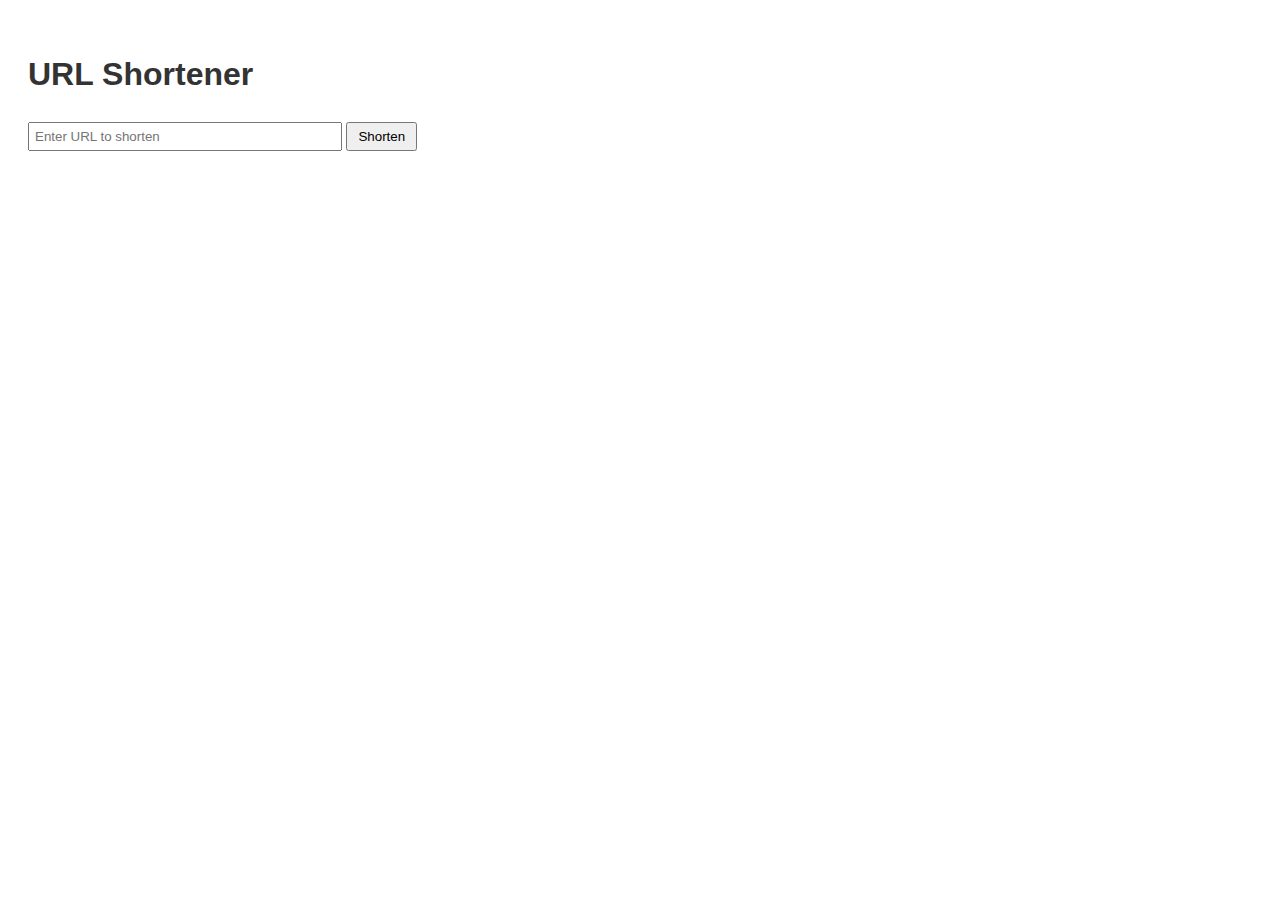
==== src/app/templates/index.html @ ff8bc5ad "git commit -m "app ready"" ====
<!DOCTYPE html>
<html lang="en">
<head>
    <meta charset="UTF-8">
    <meta name="viewport" content="width=device-width, initial-scale=1.0">
    <title>URL Shortener</title>
    <style>
        body { font-family: Arial, sans-serif; line-height: 1.6; padding: 20px; }
        h1 { color: #333; }
        form { margin-bottom: 20px; }
        input[type="text"] { width: 300px; padding: 5px; }
        input[type="submit"] { padding: 5px 10px; }
        .url-container { display: flex; align-items: center; margin-top: 10px; }
        .short-url { margin-right: 10px; }
        .copy-btn { padding: 5px 10px; cursor: pointer; }
        .copy-success { color: green; margin-left: 10px; display: none; }
        #processed-url { color: #666; font-size: 0.9em; margin-top: 5px; }
    </style>
</head>
<body>
    <h1>URL Shortener</h1>
    <form id="shorten-form">
        <input type="text" id="url-input" placeholder="Enter URL to shorten" required>
        <input type="submit" value="Shorten">
    </form>
    <div id="processed-url"></div>
    <div class="url-container" style="display: none;">
        <p class="short-url">Your shortened URL: <a href="#" id="shortened-url"></a></p>
        <button class="copy-btn" onclick="copyToClipboard()">Copy</button>
        <span class="copy-success" id="copy-success">Copied!</span>
    </div>

    <script>
        function preprocessUrl(url) {
            if (!/^https?:\/\//i.test(url)) {
                return 'https://' + url;
            }
            return url;
        }

        document.getElementById('shorten-form').addEventListener('submit', function(e) {
            e.preventDefault();
            var originalUrl = document.getElementById('url-input').value;
            var processedUrl = preprocessUrl(originalUrl);
            document.getElementById('processed-url').textContent = 'Processed URL: ' + processedUrl;

            fetch('/shorten', {
                method: 'POST',
                headers: {
                    'Content-Type': 'application/json',
                },
                body: JSON.stringify({url: processedUrl}),
            })
            .then(response => response.json())
            .then(data => {
                document.getElementById('shortened-url').href = data.short_url;
                document.getElementById('shortened-url').textContent = data.short_url;
                document.querySelector('.url-container').style.display = 'flex';
            })
            .catch((error) => {
                console.error('Error:', error);
            });
        });

        function copyToClipboard() {
            var urlElement = document.getElementById("shortened-url");
            var url = urlElement.href;

            navigator.clipboard.writeText(url).then(function() {
                var successMessage = document.getElementById("copy-success");
                successMessage.style.display = "inline";
                setTimeout(function() {
                    successMessage.style.display = "none";
                }, 2000);
            }, function(err) {
                console.error('Could not copy text: ', err);
            });
        }
    </script>
</body>
</html>
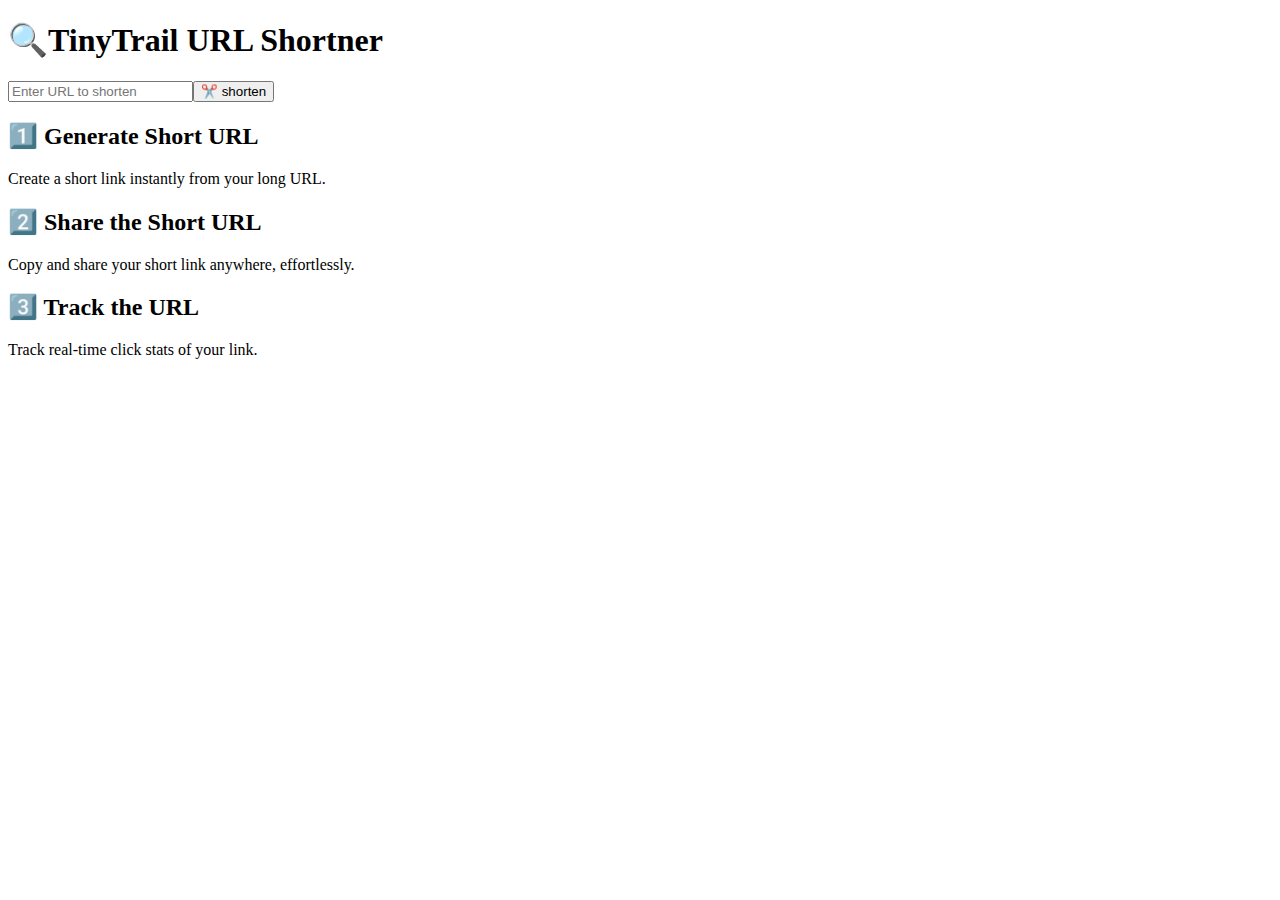
==== commit ba0deb07: "nextjs as frontend generator" ====
--- a/src/app/templates/index.html
+++ b/src/app/templates/index.html
@@ -1,81 +1,54 @@
 <!DOCTYPE html>
 <html lang="en">
+
 <head>
-    <meta charset="UTF-8">
-    <meta name="viewport" content="width=device-width, initial-scale=1.0">
-    <title>URL Shortener</title>
-    <style>
-        body { font-family: Arial, sans-serif; line-height: 1.6; padding: 20px; }
-        h1 { color: #333; }
-        form { margin-bottom: 20px; }
-        input[type="text"] { width: 300px; padding: 5px; }
-        input[type="submit"] { padding: 5px 10px; }
-        .url-container { display: flex; align-items: center; margin-top: 10px; }
-        .short-url { margin-right: 10px; }
-        .copy-btn { padding: 5px 10px; cursor: pointer; }
-        .copy-success { color: green; margin-left: 10px; display: none; }
-        #processed-url { color: #666; font-size: 0.9em; margin-top: 5px; }
-    </style>
+    <meta charSet="utf-8" />
+    <meta name="viewport" content="width=device-width, initial-scale=1" />
+    <link rel="stylesheet" href="/static/css/370ef2156b6b912a.css" data-precedence="next" />
+    <link rel="preload" as="script" fetchPriority="low" href="/static/chunks/webpack-8658fdbc42bfbbae.js" />
+    <script src="/static/chunks/fd9d1056-7d9b70e9456442b8.js" async=""></script>
+    <script src="/static/chunks/117-7264d5d534a8c784.js" async=""></script>
+    <script src="/static/chunks/main-app-157cba80175d7bf1.js" async=""></script>
+    <script src="/static/chunks/app/page-89f5cb8c0f93ac2d.js" async=""></script>
+    <title>🔍TinyTrail | Shorten it, share it, track it!.</title>
+    <meta name="description" content="Generate your short url and track it&#x27;s usage for free, no signup, nothing" />
+    <script src="/static/chunks/polyfills-42372ed130431b0a.js" noModule=""></script>
 </head>
+
 <body>
-    <h1>URL Shortener</h1>
-    <form id="shorten-form">
-        <input type="text" id="url-input" placeholder="Enter URL to shorten" required>
-        <input type="submit" value="Shorten">
-    </form>
-    <div id="processed-url"></div>
-    <div class="url-container" style="display: none;">
-        <p class="short-url">Your shortened URL: <a href="#" id="shortened-url"></a></p>
-        <button class="copy-btn" onclick="copyToClipboard()">Copy</button>
-        <span class="copy-success" id="copy-success">Copied!</span>
+    <div class="h-screen w-screen grid grid-flow-row grid-rows-3">
+        <div class="min-w-[500px] max-w-[700px] flex flex-col my-28 mx-auto col row-span-2">
+            <h1 class="text-3xl font-semibold mb-4"><span
+                    class="text-lg tracking-wide bg-gray-100 p-2 rounded">🔍TinyTrail</span> <!-- -->URL Shortner</h1>
+            <div class="space-y-1">
+                <form class="space-x-2"><input class="w-[400px] border rounded border-gray-200 p-2" type="text"
+                        placeholder="Enter URL to shorten" required="" value="" /><input
+                        class="border rounded p-2 hover:bg-gray-100 cursor-pointer" type="submit" value="✂️ shorten" />
+                </form>
+            </div>
+        </div>
+        <div class="grid grid-cols-3 flex-grow row-span-1">
+            <div class="bg-gray-50 flex flex-col justify-center p-4">
+                <h2 class="mb-2 text-xl font-semibold text-gray-800">1️⃣ Generate Short URL</h2>
+                <p class="pl-8 tracking-tight text-gray-700">Create a short link instantly from your long URL.</p>
+            </div>
+            <div class="bg-gray-100 flex flex-col justify-center p-4">
+                <h2 class="mb-2 text-xl font-semibold text-gray-800">2️⃣ Share the Short URL</h2>
+                <p class="pl-8 tracking-tight text-gray-700">Copy and share your short link anywhere, effortlessly.</p>
+            </div>
+            <div class="bg-gray-50 flex flex-col justify-center p-4">
+                <h2 class="mb-2 text-xl font-semibold text-gray-800">3️⃣ Track the URL</h2>
+                <p class="pl-8 tracking-tight text-gray-700">Track real-time click stats of your link.</p>
+                <div></div>
+            </div>
+        </div>
     </div>
+    <script src="/static/chunks/webpack-8658fdbc42bfbbae.js" async=""></script>
+    <script>(self.__next_f = self.__next_f || []).push([0]); self.__next_f.push([2, null])</script>
+    <script>self.__next_f.push([1, "1:HL[\"/static/css/370ef2156b6b912a.css\",\"style\"]\n"])</script>
+    <script>self.__next_f.push([1, "2:I[2846,[],\"\"]\n4:I[9107,[],\"ClientPageRoot\"]\n5:I[6117,[\"931\",\"static/chunks/app/page-89f5cb8c0f93ac2d.js\"],\"default\",1]\n6:I[4707,[],\"\"]\n7:I[6423,[],\"\"]\n9:I[1060,[],\"\"]\na:[]\n0:[\"$\",\"$L2\",null,{\"buildId\":\"ZtQi0juwaPpr9d_MAZbfD\",\"assetPrefix\":\"\",\"urlParts\":[\"\",\"\"],\"initialTree\":[\"\",{\"children\":[\"__PAGE__\",{}]},\"$undefined\",\"$undefined\",true],\"initialSeedData\":[\"\",{\"children\":[\"__PAGE__\",{},[[\"$L3\",[\"$\",\"$L4\",null,{\"props\":{\"params\":{},\"searchParams\":{}},\"Component\":\"$5\"}],null],null],null]},[[[[\"$\",\"link\",\"0\",{\"rel\":\"stylesheet\",\"href\":\"/static/css/370ef2156b6b912a.css\",\"precedence\":\"next\",\"crossOrigin\":\"$undefined\"}]],[\"$\",\"html\",null,{\"lang\":\"en\",\"children\":[\"$\",\"body\",null,{\"children\":[\"$\",\"$L6\",null,{\"parallelRouterKey\":\"children\",\"segmentPath\":[\"children\"],\"error\":\"$undefined\",\"errorStyles\":\"$undefined\",\"errorScripts\":\"$undefined\",\"template\":[\"$\",\"$L7\",null,{}],\"templateStyles\":\"$undefined\",\"templateScripts\":\"$undefined\",\"notFound\":[[\"$\",\"title\",null,{\"children\":\"404: This page could not be found.\"}],[\"$\",\"div\",null,{\"style\":{\"fontFamily\":\"system-ui,\\\"Segoe UI\\\",Roboto,Helvetica,Arial,sans-serif,\\\"Apple Color Emoji\\\",\\\"Segoe UI Emoji\\\"\",\"height\":\"100vh\",\"textAlign\":\"center\",\"display\":\"flex\",\"flexDirection\":\"column\",\"alignItems\":\"center\",\"justifyContent\":\"center\"},\"children\":[\"$\",\"div\",null,{\"children\":[[\"$\",\"style\",null,{\"dangerouslySetInnerHTML\":{\"__html\":\"body{color:#000;background:#fff;margin:0}.next-error-h1{border-right:1px solid rgba(0,0,0,.3)}@media (prefers-color-scheme:dark){body{color:#fff;background:#000}.next-error-h1{border-right:1px solid rgba(255,255,255,.3)}}\"}}],[\"$\",\"h1\",null,{\"className\":\"next-error-h1\",\"style\":{\"display\":\"inline-block\",\"margin\":\"0 20px 0 0\",\"padding\":\"0 23px 0 0\",\"fontSize\":24,\"fontWeight\":500,\"verticalAlign\":\"top\",\"lineHeight\":\"49px\"},\"children\":\"404\"}],[\"$\",\"div\",null,{\"style\":{\"display\":\"inline-block\"},\"children\":[\"$\",\"h2\",null,{\"style\":{\"fontSize\":14,\"fontWeight\":400,\"lineHeight\":\"49px\",\"margin\":0},\"children\":\"This page could not be found.\"}]}]]}]}]],\"notFoundStyl"])</script>
+    <script>self.__next_f.push([1, "es\":[]}]}]}]],null],null],\"couldBeIntercepted\":false,\"initialHead\":[null,\"$L8\"],\"globalErrorComponent\":\"$9\",\"missingSlots\":\"$Wa\"}]\n"])</script>
+    <script>self.__next_f.push([1, "8:[[\"$\",\"meta\",\"0\",{\"name\":\"viewport\",\"content\":\"width=device-width, initial-scale=1\"}],[\"$\",\"meta\",\"1\",{\"charSet\":\"utf-8\"}],[\"$\",\"title\",\"2\",{\"children\":\"🔍TinyTrail | Shorten it, share it, track it!.\"}],[\"$\",\"meta\",\"3\",{\"name\":\"description\",\"content\":\"Generate your short url and track it's usage for free, no signup, nothing\"}]]\n3:null\n"])</script>
+</body>
 
-    <script>
-        function preprocessUrl(url) {
-            if (!/^https?:\/\//i.test(url)) {
-                return 'https://' + url;
-            }
-            return url;
-        }
-
-        document.getElementById('shorten-form').addEventListener('submit', function(e) {
-            e.preventDefault();
-            var originalUrl = document.getElementById('url-input').value;
-            var processedUrl = preprocessUrl(originalUrl);
-            document.getElementById('processed-url').textContent = 'Processed URL: ' + processedUrl;
-
-            fetch('/shorten', {
-                method: 'POST',
-                headers: {
-                    'Content-Type': 'application/json',
-                },
-                body: JSON.stringify({url: processedUrl}),
-            })
-            .then(response => response.json())
-            .then(data => {
-                document.getElementById('shortened-url').href = data.short_url;
-                document.getElementById('shortened-url').textContent = data.short_url;
-                document.querySelector('.url-container').style.display = 'flex';
-            })
-            .catch((error) => {
-                console.error('Error:', error);
-            });
-        });
-
-        function copyToClipboard() {
-            var urlElement = document.getElementById("shortened-url");
-            var url = urlElement.href;
-
-            navigator.clipboard.writeText(url).then(function() {
-                var successMessage = document.getElementById("copy-success");
-                successMessage.style.display = "inline";
-                setTimeout(function() {
-                    successMessage.style.display = "none";
-                }, 2000);
-            }, function(err) {
-                console.error('Could not copy text: ', err);
-            });
-        }
-    </script>
-</body>
 </html>